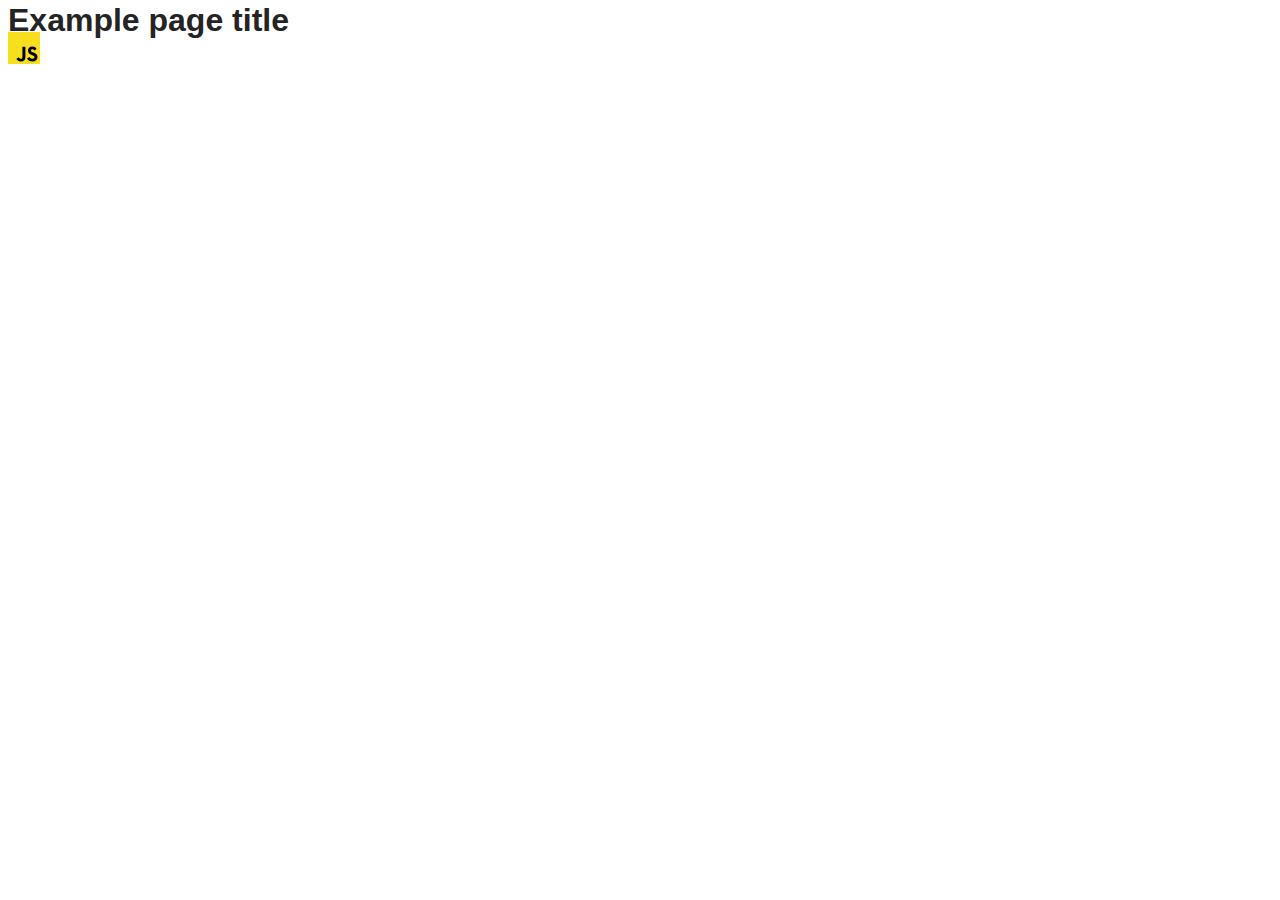
==== src/index.html @ 8d3dd7dd "Initial commit" ====
<!DOCTYPE html>
<html lang="en">
  <head>
    <meta charset="UTF-8" />
    <link rel="icon" type="image/svg+xml" href="/favicon.svg" />
    <meta name="viewport" content="width=device-width, initial-scale=1.0" />
    <title>Vanilla App Template</title>
    <link rel="stylesheet" href="./css/styles.css" />
  </head>
  <body>
    <load ="partials/header.html" />

    <section>
      <h1>Example page title</h1>
      <!-- Path to images as from index.html file -->
      <img src="./img/javascript.svg" alt="" />
    </section>

    <!-- Loads the specified .html file -->
    <load ="partials/vite-promo.html" />

    <script type="module" src="./main.js"></script>
  </body>
</html>
---- src/css/styles.css ----
/**
  |============================
  | include css partials with
  | default @import url()
  |============================
*/
@import url('./reset.css');
@import url('./vite-promo.css');
@import url('./header.css');

:root {
  font-family: Inter, Avenir, Helvetica, Arial, sans-serif;
  font-size: 16px;
  line-height: 24px;
  font-weight: 400;

  color: #242424;
  background-color: rgba(255, 255, 255, 0.87);

  font-synthesis: none;
  text-rendering: optimizeLegibility;
  -webkit-font-smoothing: antialiased;
  -moz-osx-font-smoothing: grayscale;
  -webkit-text-size-adjust: 100%;
}
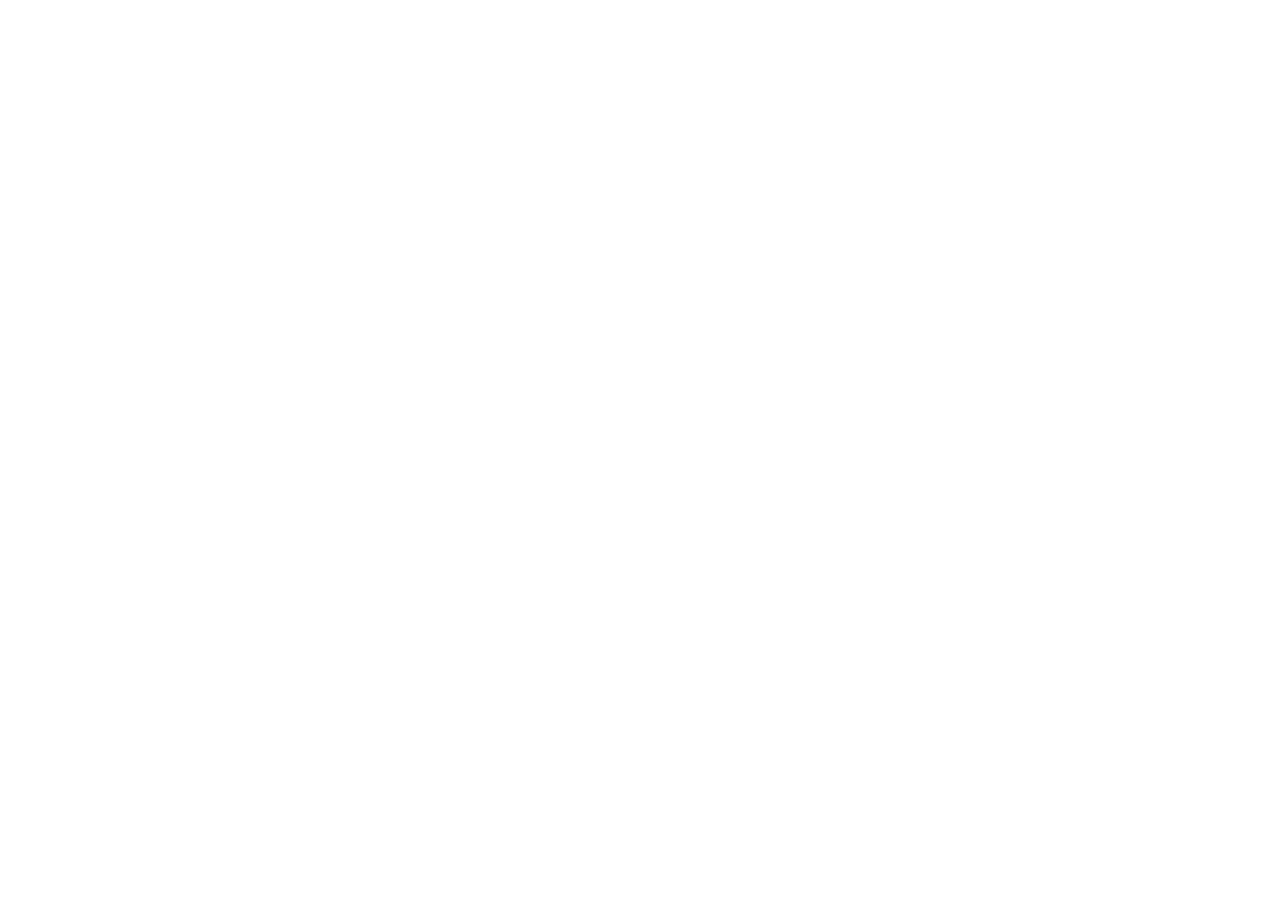
==== commit 6bf67143: "basic settings" ====
--- a/src/index.html
+++ b/src/index.html
@@ -5,20 +5,10 @@
     <link rel="icon" type="image/svg+xml" href="/favicon.svg" />
     <meta name="viewport" content="width=device-width, initial-scale=1.0" />
     <title>Vanilla App Template</title>
-    <link rel="stylesheet" href="./css/styles.css" />
   </head>
   <body>
     <load ="partials/header.html" />
-
-    <section>
-      <h1>Example page title</h1>
-      <!-- Path to images as from index.html file -->
-      <img src="./img/javascript.svg" alt="" />
-    </section>
-
-    <!-- Loads the specified .html file -->
-    <load ="partials/vite-promo.html" />
-
-    <script type="module" src="./main.js"></script>
+    <a href="./1-timer.html"></a>
+    <a href="./2-snackbar.html"></a>
   </body>
 </html>
